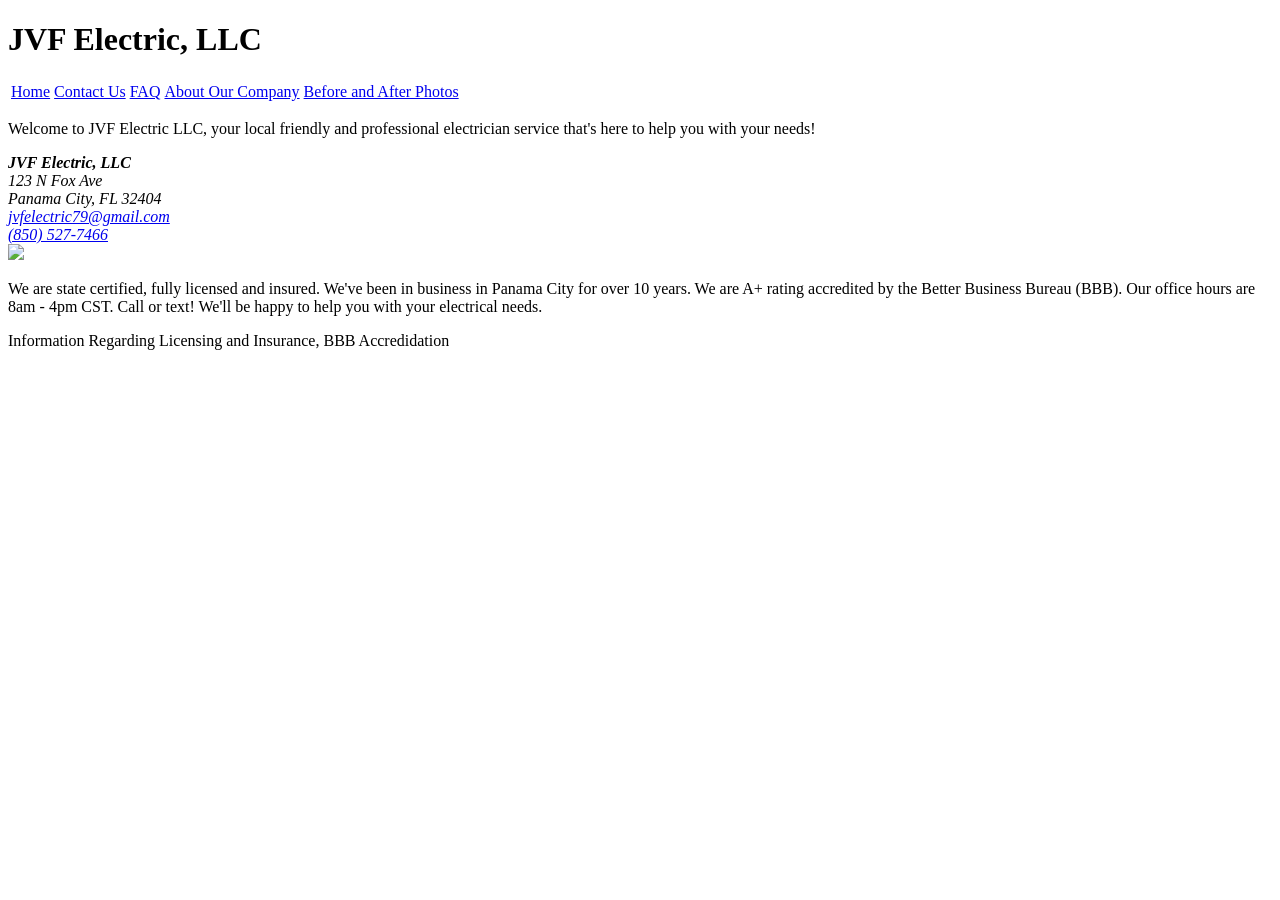
==== index.html @ b181f40e "Add files via upload" ====
<!DOCTYPE html>
<html lang="en">
<head>
	<meta charset="UTF-8">
	<title>JVF Electric, LLC</title>
	<link rel="stylesheet" href="styles.css" type="text/css">
</head>
<body>
	<header class="top-banner">
		<h1>JVF Electric, LLC</h1>
	</header>
	<nav>
	<table>
	<tr>
		<td><a href="index.html">Home</a></td>
		<td><a href="Contact_Us.html">Contact Us</a></td>
		<td><a href="FAQ.html">FAQ</a></td>
		<td><a href="About_Our_Company.html">About Our Company</a></td>
		<td><a href="Photos_of_work.html">Before and After Photos</a></td>
	</tr>
	</table>
	</nav>
	<main>
		<p>Welcome to JVF Electric LLC, your local friendly and professional electrician service that's here to help you with your needs!</p>
		<address>
		  <strong>JVF Electric, LLC</strong><br>
		  123 N Fox Ave<br>
		  Panama City, FL 32404<br>
		  <a href="mailto:jvfelectric79@gmail.com">jvfelectric79@gmail.com</a><br>
		  <a href="tel:8505277466">(850) 527-7466</a>
		</address>
					<img src="JVF Electric Sign.png" class="home-page-picture">
		<p>We are state certified, fully licensed and insured. We've been in business in Panama City for over 10 years. We are A+ rating accredited by the Better Business Bureau (BBB). Our office hours are 8am - 4pm CST. Call or text! We'll be happy to help you with your electrical needs. </p>
	</main>

	<footer>
		<p>Information Regarding Licensing and Insurance, BBB Accredidation</p>
	</footer>
	
</body>
</html>
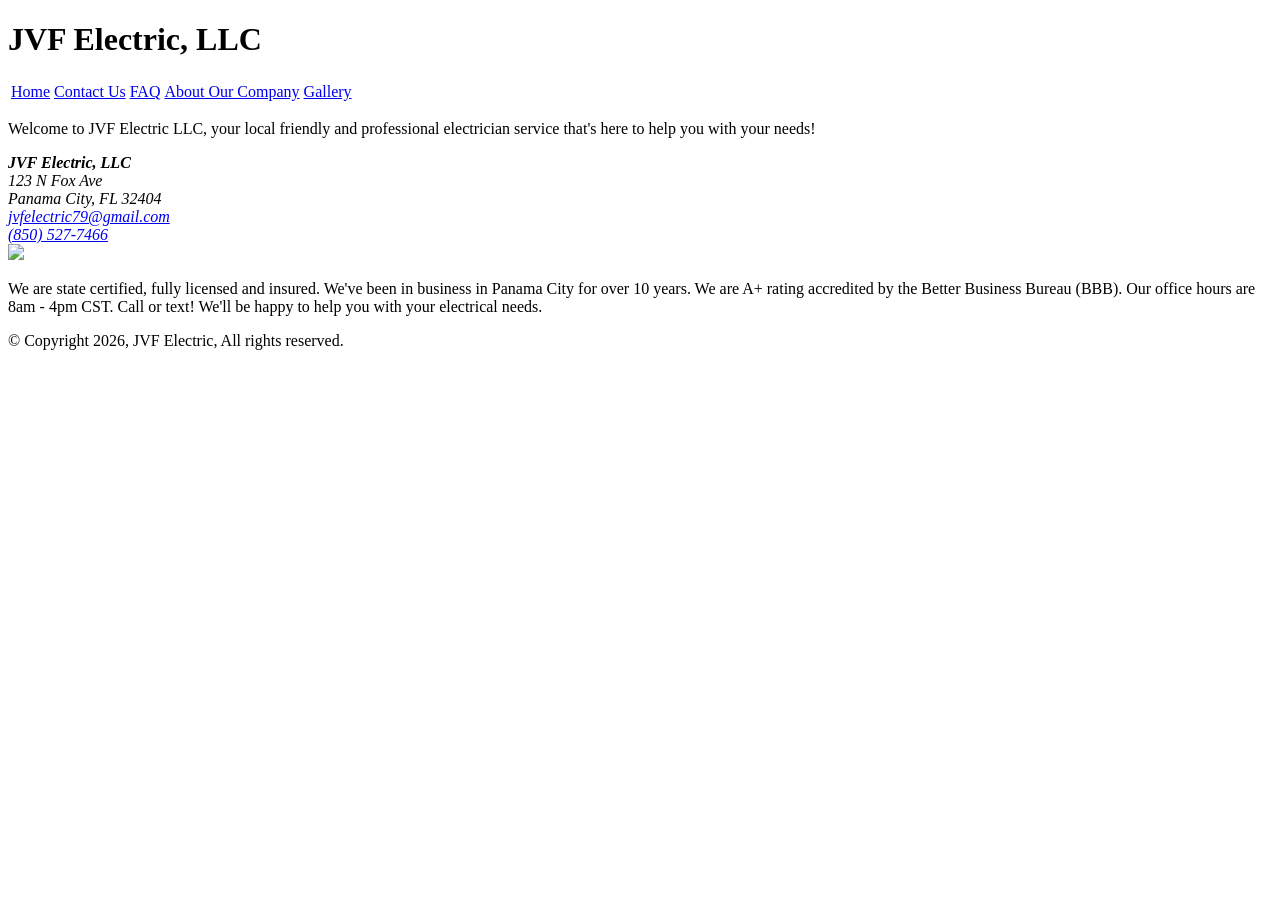
==== commit 55331b43: "Update index.html" ====
--- a/index.html
+++ b/index.html
@@ -16,7 +16,7 @@
 		<td><a href="Contact_Us.html">Contact Us</a></td>
 		<td><a href="FAQ.html">FAQ</a></td>
 		<td><a href="About_Our_Company.html">About Our Company</a></td>
-		<td><a href="Photos_of_work.html">Before and After Photos</a></td>
+		<td><a href="Photos_of_work.html">Gallery</a></td>
 	</tr>
 	</table>
 	</nav>
@@ -34,8 +34,8 @@
 	</main>
 
 	<footer>
-		<p>Information Regarding Licensing and Insurance, BBB Accredidation</p>
+		<p>© Copyright 2026, JVF Electric, All rights reserved.</p>
 	</footer>
 	
 </body>
-</html>+</html>
